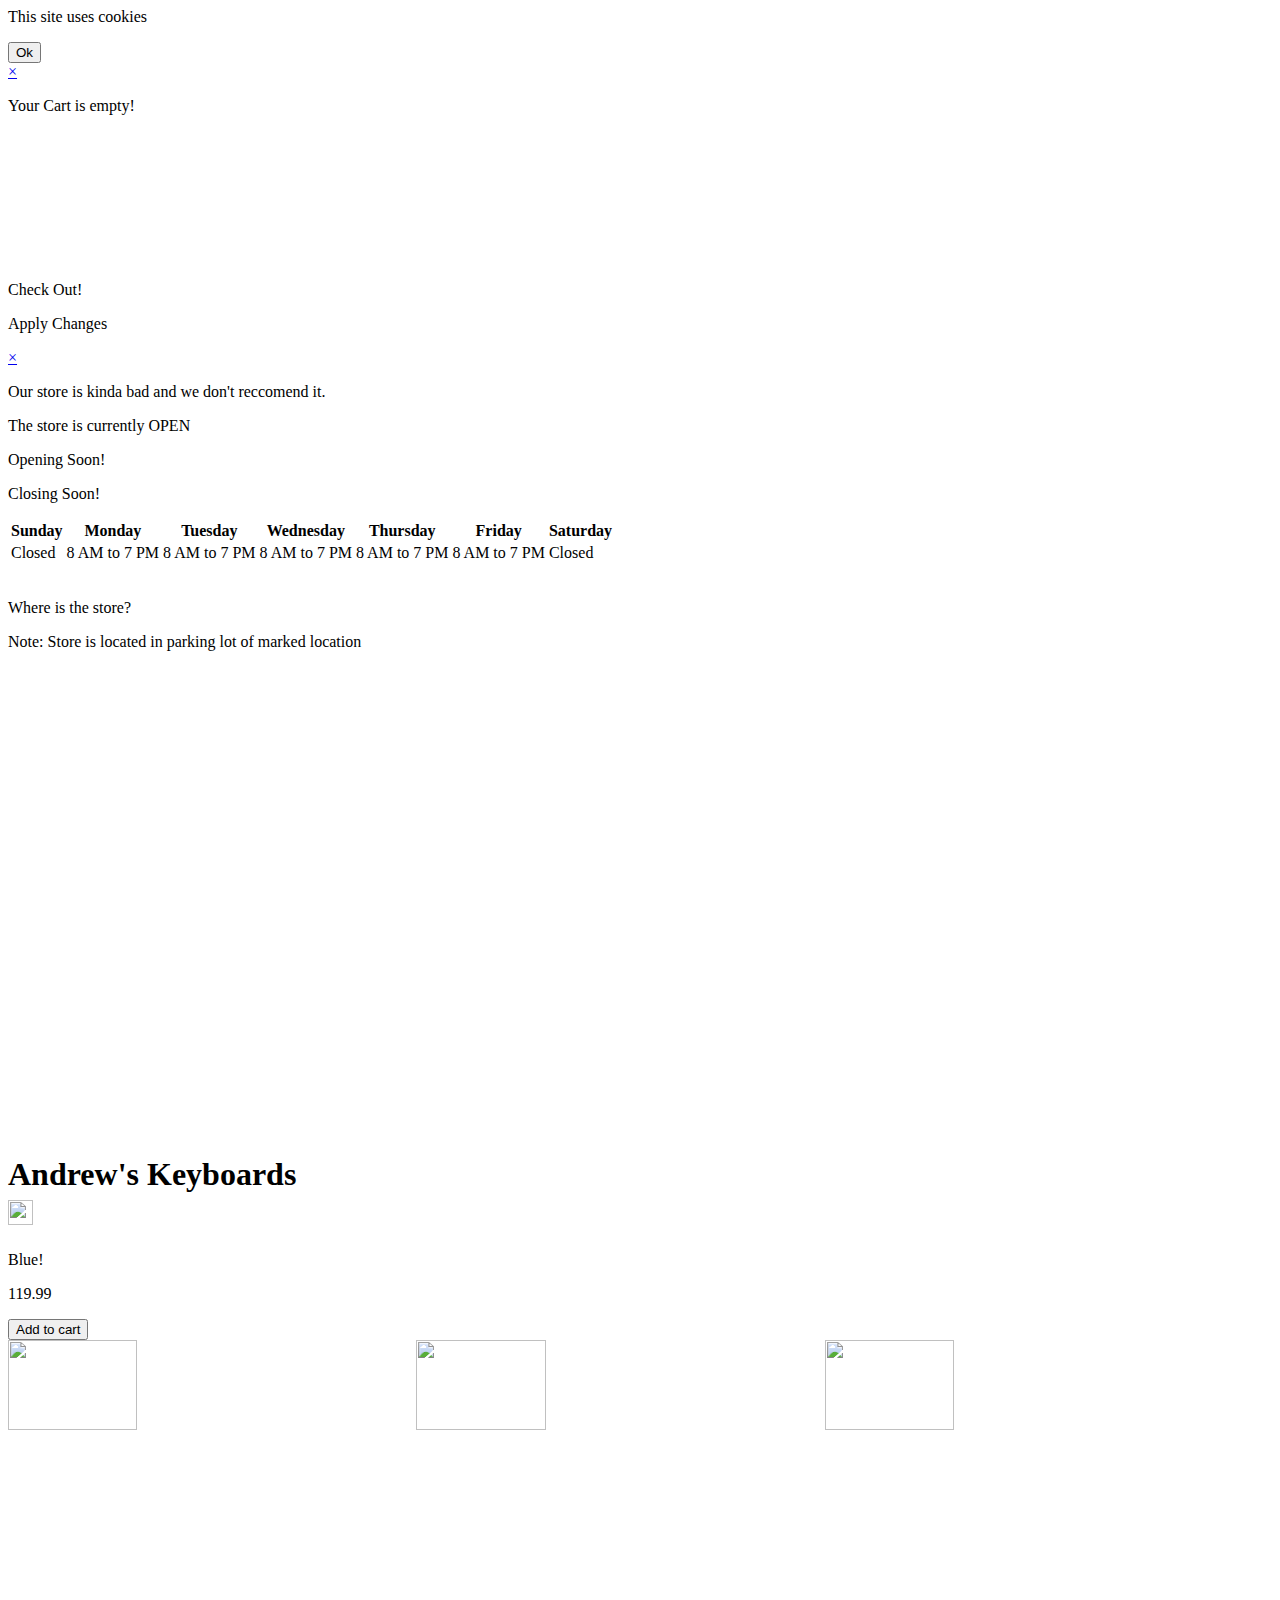
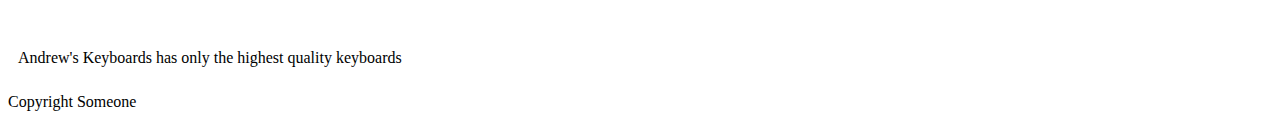
==== index.html @ 52dbf30d "Fixes" ====
<html>

<head>
  <title>Andrew's Store</title>
  <link type="text/css" rel="stylesheet" href="style.css" />

</head>

<body>
  <script src="https://ajax.googleapis.com/ajax/libs/jquery/3.4.1/jquery.min.js"></script>
  <script src="js.js"></script>

  <body onload="on()">
    <div id="overlay">
      <div id="cookie">
        <p id="cookieText">This site uses cookies</p>
        <button onclick="off()" id="buttonOK">Ok</button>
      </div>
    </div>
    <div id="body">
      <div id="mySidenav" class="sidenav">
        <a href="javascript:void(0)" class="closebtn" onclick="closeNav()">&times;</a>
        <p id="CartItem0" class="damountf" onclick="removeItem(0)">Your Cart is empty!</p>
        <img id="img0" class="imgs" src="" alt="">
        <p id="CartAmount0" class="damount" contenteditable="true"></p>
        <p id="CartItem1" class="damountf" onclick="removeItem(1)"></p>
        <img id="img1" class="imgs" src="" alt="">
        <p id="CartAmount1" class="damount" contenteditable="true"></p>
        <p id="CartItem2" class="damountf" onclick="removeItem(2)"></p>
        <img id="img2" class="imgs" src="" alt="">
        <p id="CartAmount2" class="damount" contenteditable="true"></p>
        <p id="Total1"></p>
        <p id="CheckOut" onclick="checkedout()">Check Out!</p>
        <p id="felix" onclick="fixItFelix()">Apply Changes</p>
      </div>
      <div id="otherSideNav" class="sidenav">
        <a href="javascript:void(0)" class="closebtn" onclick="closeOtherNav()">&times;</a>
        <p>Our store is kinda bad and we don't reccomend it.</p>
        <p id="open">The store is currently OPEN</p>
        <p id="clockie"></p>
        <p id="openSoon">Opening Soon!</p>
        <p id="closeSoon">Closing Soon!</p>
        <table>
          <tr>
            <th id="Sunday">Sunday</th>
            <th id="Monday">Monday</th>
            <th id="Tuesday">Tuesday</th>
            <th id="Wednesday">Wednesday</th>
            <th id="Thursday">Thursday</th>
            <th id="Friday">Friday</th>
            <th id="Saturday">Saturday</th>
          </tr>
          <tr>
            <td id="SundayDay">Closed</td>
            <td id="MondayDay">8 AM to 7 PM</td>
            <td id="TuesdayDay">8 AM to 7 PM</td>
            <td id="WednesdayDay">8 AM to 7 PM</td>
            <td id="ThursdayDay">8 AM to 7 PM</td>
            <td id="FridayDay">8 AM to 7 PM</td>
            <td id="SaturdayDay">Closed</td>
          </tr>
        </table>
<br>
        <img id="storeImg" src="images/redacted.jpg" alt="">
        <br>
        <p>Where is the store?</p>
        <p>Note: Store is located in parking lot of marked location</p>
        <div id="map">
          <iframe
            src="https://www.google.com/maps/embed?pb=!1m18!1m12!1m3!1d2055.1934927027855!2d-74.09497782501361!3d4.636763280426215!2m3!1f0!2f0!3f0!3m2!1i1024!2i768!4f13.1!3m3!1m2!1s0x8e3f9bc336ecf165%3A0x6e833f3a6358fd7b!2sConsulado%20Embajada!5e1!3m2!1sen!2sus!4v1576435272050!5m2!1sen!2sus"
            width="75%" height="450" frameborder="0" style="border:0;" allowfullscreen=""></iframe>
        </div>
        <br>
        <p></p>
      </div>
      <div id="banner">
        <h1>Andrew's Keyboards</h1>
      </div>
      <div>
        <img id="borgerJuice" src="images\borger.png" alt="" height="25px" style="margin-top: -15px; margin-bottom: 10px;">
      </div>
      <div id="header" style="display: none">
        <hr>
        <p></p>
        <div class="head">
          <p class="items">Keyboards</p>
        </div>
        <div class="head">
          <p class="items">Keycaps</p>
        </div>
        <div class="head">
          <p class="items">KeySwitches</p>
        </div>
        <div class="head">
          <p class="items" onclick="openOtherNav()">About Us</p>
        </div>
        <div class="head" onclick="openNav()">
          <p class="items" id="cartNum">Cart = 0</p>
          <p class="items" id="cartTotal">0.</p>
          </a>
        </div>
        <div class="head" id="closer">
          <img src="images/borger.png" alt="" width="25px">
        </div>
        <hr>
      </div>
      <div id="bigImage"><img id="myImage" src="images/Ducky1.jpg" alt="" name="Blue!"></div>

      <p id="p1">Blue!</p>
      <p id="price1">119.99</p>
      <button onclick="addToCart()">Add to cart</button>
      <br>
      <img src="images/Ducky1.jpg" class="bottom" alt="" width="32%" onclick="swapper('ducky1', '119.99')" id="ducky1" name="Blue!">
      <img src="images/Ducky2.png" class="bottom" alt="" width="32%" onclick="swapper('ducky2', '109.99')" id="ducky2" name="White!">
      <img src="images/Ducky3.png" class="bottom" alt="" width="32%" onclick="swapper('ducky3', '99.99')" id="ducky3" name="Black!">
      <p style="padding: 10px;">Andrew's Keyboards has only the highest quality keyboards</p>



      <div id="bottomHeader">
        <p>Copyright Someone</p>
      </div>
    </div>
  </body>

</html>
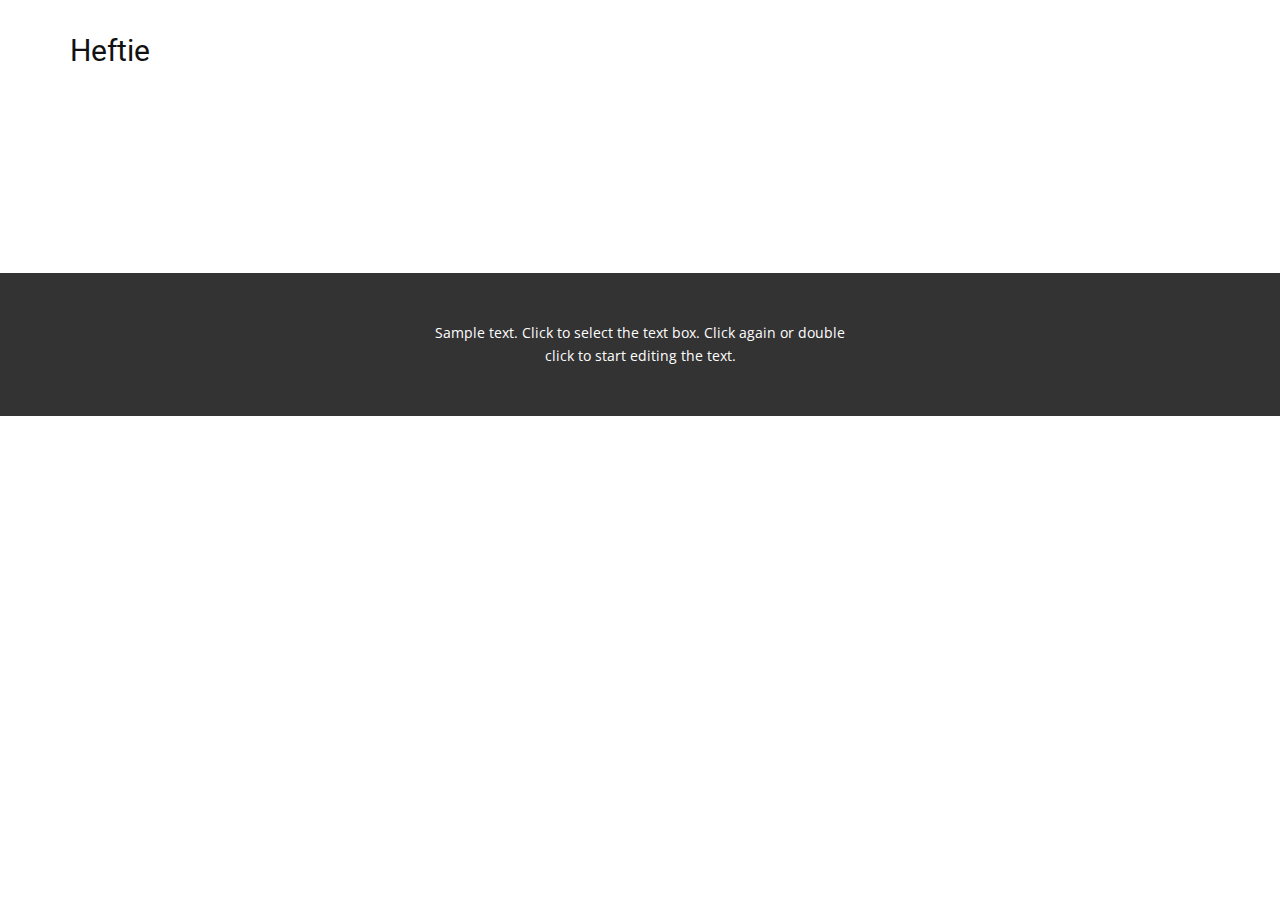
==== commit 24dc889b: "Changes" ====
--- a/index.html
+++ b/index.html
@@ -1,126 +1,48 @@
-<html>
-
-<head>
-  <title>Andrew's Store</title>
-  <link type="text/css" rel="stylesheet" href="style.css" />
-
-</head>
-
-<body>
-  <script src="https://ajax.googleapis.com/ajax/libs/jquery/3.4.1/jquery.min.js"></script>
-  <script src="js.js"></script>
-
-  <body onload="on()">
-    <div id="overlay">
-      <div id="cookie">
-        <p id="cookieText">This site uses cookies</p>
-        <button onclick="off()" id="buttonOK">Ok</button>
+<!DOCTYPE html>
+<html style="font-size: 16px;">
+  <head>
+    <meta name="viewport" content="width=device-width, initial-scale=1.0">
+    <meta charset="utf-8">
+    <meta name="keywords" content="Heftie Family">
+    <meta name="description" content="">
+    <meta name="page_type" content="np-template-header-footer-from-plugin">
+    <title>Home</title>
+    <link rel="stylesheet" href="nicepage.css" media="screen">
+<link rel="stylesheet" href="Home.css" media="screen">
+    <script class="u-script" type="text/javascript" src="jquery.js" defer=""></script>
+    <script class="u-script" type="text/javascript" src="nicepage.js" defer=""></script>
+    <meta name="generator" content="Nicepage 3.5.1, nicepage.com">
+    <link id="u-theme-google-font" rel="stylesheet" href="https://fonts.googleapis.com/css?family=Roboto:100,100i,300,300i,400,400i,500,500i,700,700i,900,900i|Open+Sans:300,300i,400,400i,600,600i,700,700i,800,800i">
+    
+    
+    <script type="application/ld+json">{
+		"@context": "http://schema.org",
+		"@type": "Organization",
+		"name": "",
+		"url": "index.html"
+}</script>
+    <meta property="og:title" content="Home">
+    <meta property="og:type" content="website">
+    <meta name="theme-color" content="#478ac9">
+    <link rel="canonical" href="index.html">
+    <meta property="og:url" content="index.html">
+  </head>
+  <body data-home-page="Home.html" data-home-page-title="Home" class="u-body"><header class="u-align-left u-clearfix u-header u-header" id="sec-dd95"><div class="u-clearfix u-sheet u-valign-middle u-sheet-1">
+        <h5 class="u-text u-text-1">
+          <span style="font-size: 1.875rem;">Heftie</span>
+          <span style="font-size: 1.875rem;"></span>
+        </h5>
+      </div></header>
+    <section class="u-align-left u-clearfix u-image u-shading u-section-1" src="" data-image-width="256" data-image-height="256" id="sec-e180">
+      <div class="u-clearfix u-sheet u-sheet-1">
+        <h1 class="u-text u-title u-text-1">Heftie Family</h1>
+        <p class="u-large-text u-text u-text-variant u-text-2">Sample text. Click to select the text box. Click again or double click to start editing the text.</p>
       </div>
-    </div>
-    <div id="body">
-      <div id="mySidenav" class="sidenav">
-        <a href="javascript:void(0)" class="closebtn" onclick="closeNav()">&times;</a>
-        <p id="CartItem0" class="damountf" onclick="removeItem(0)">Your Cart is empty!</p>
-        <img id="img0" class="imgs" src="" alt="">
-        <p id="CartAmount0" class="damount" contenteditable="true"></p>
-        <p id="CartItem1" class="damountf" onclick="removeItem(1)"></p>
-        <img id="img1" class="imgs" src="" alt="">
-        <p id="CartAmount1" class="damount" contenteditable="true"></p>
-        <p id="CartItem2" class="damountf" onclick="removeItem(2)"></p>
-        <img id="img2" class="imgs" src="" alt="">
-        <p id="CartAmount2" class="damount" contenteditable="true"></p>
-        <p id="Total1"></p>
-        <p id="CheckOut" onclick="checkedout()">Check Out!</p>
-        <p id="felix" onclick="fixItFelix()">Apply Changes</p>
-      </div>
-      <div id="otherSideNav" class="sidenav">
-        <a href="javascript:void(0)" class="closebtn" onclick="closeOtherNav()">&times;</a>
-        <p>Our store is kinda bad and we don't reccomend it.</p>
-        <p id="open">The store is currently OPEN</p>
-        <p id="clockie"></p>
-        <p id="openSoon">Opening Soon!</p>
-        <p id="closeSoon">Closing Soon!</p>
-        <table>
-          <tr>
-            <th id="Sunday">Sunday</th>
-            <th id="Monday">Monday</th>
-            <th id="Tuesday">Tuesday</th>
-            <th id="Wednesday">Wednesday</th>
-            <th id="Thursday">Thursday</th>
-            <th id="Friday">Friday</th>
-            <th id="Saturday">Saturday</th>
-          </tr>
-          <tr>
-            <td id="SundayDay">Closed</td>
-            <td id="MondayDay">8 AM to 7 PM</td>
-            <td id="TuesdayDay">8 AM to 7 PM</td>
-            <td id="WednesdayDay">8 AM to 7 PM</td>
-            <td id="ThursdayDay">8 AM to 7 PM</td>
-            <td id="FridayDay">8 AM to 7 PM</td>
-            <td id="SaturdayDay">Closed</td>
-          </tr>
-        </table>
-<br>
-        <img id="storeImg" src="images/redacted.jpg" alt="">
-        <br>
-        <p>Where is the store?</p>
-        <p>Note: Store is located in parking lot of marked location</p>
-        <div id="map">
-          <iframe
-            src="https://www.google.com/maps/embed?pb=!1m18!1m12!1m3!1d2055.1934927027855!2d-74.09497782501361!3d4.636763280426215!2m3!1f0!2f0!3f0!3m2!1i1024!2i768!4f13.1!3m3!1m2!1s0x8e3f9bc336ecf165%3A0x6e833f3a6358fd7b!2sConsulado%20Embajada!5e1!3m2!1sen!2sus!4v1576435272050!5m2!1sen!2sus"
-            width="75%" height="450" frameborder="0" style="border:0;" allowfullscreen=""></iframe>
-        </div>
-        <br>
-        <p></p>
-      </div>
-      <div id="banner">
-        <h1>Andrew's Keyboards</h1>
-      </div>
-      <div>
-        <img id="borgerJuice" src="images\borger.png" alt="" height="25px" style="margin-top: -15px; margin-bottom: 10px;">
-      </div>
-      <div id="header" style="display: none">
-        <hr>
-        <p></p>
-        <div class="head">
-          <p class="items">Keyboards</p>
-        </div>
-        <div class="head">
-          <p class="items">Keycaps</p>
-        </div>
-        <div class="head">
-          <p class="items">KeySwitches</p>
-        </div>
-        <div class="head">
-          <p class="items" onclick="openOtherNav()">About Us</p>
-        </div>
-        <div class="head" onclick="openNav()">
-          <p class="items" id="cartNum">Cart = 0</p>
-          <p class="items" id="cartTotal">0.</p>
-          </a>
-        </div>
-        <div class="head" id="closer">
-          <img src="images/borger.png" alt="" width="25px">
-        </div>
-        <hr>
-      </div>
-      <div id="bigImage"><img id="myImage" src="images/Ducky1.jpg" alt="" name="Blue!"></div>
-
-      <p id="p1">Blue!</p>
-      <p id="price1">119.99</p>
-      <button onclick="addToCart()">Add to cart</button>
-      <br>
-      <img src="images/Ducky1.jpg" class="bottom" alt="" width="32%" onclick="swapper('ducky1', '119.99')" id="ducky1" name="Blue!">
-      <img src="images/Ducky2.png" class="bottom" alt="" width="32%" onclick="swapper('ducky2', '109.99')" id="ducky2" name="White!">
-      <img src="images/Ducky3.png" class="bottom" alt="" width="32%" onclick="swapper('ducky3', '99.99')" id="ducky3" name="Black!">
-      <p style="padding: 10px;">Andrew's Keyboards has only the highest quality keyboards</p>
-
-
-
-      <div id="bottomHeader">
-        <p>Copyright Someone</p>
-      </div>
-    </div>
+    </section>
+    
+    
+    <footer class="u-align-center u-clearfix u-footer u-grey-80 u-footer" id="sec-4486"><div class="u-clearfix u-sheet u-sheet-1">
+        <p class="u-small-text u-text u-text-variant u-text-1">Sample text. Click to select the text box. Click again or double click to start editing the text.</p>
+      </div></footer>
   </body>
-
-</html>
+</html>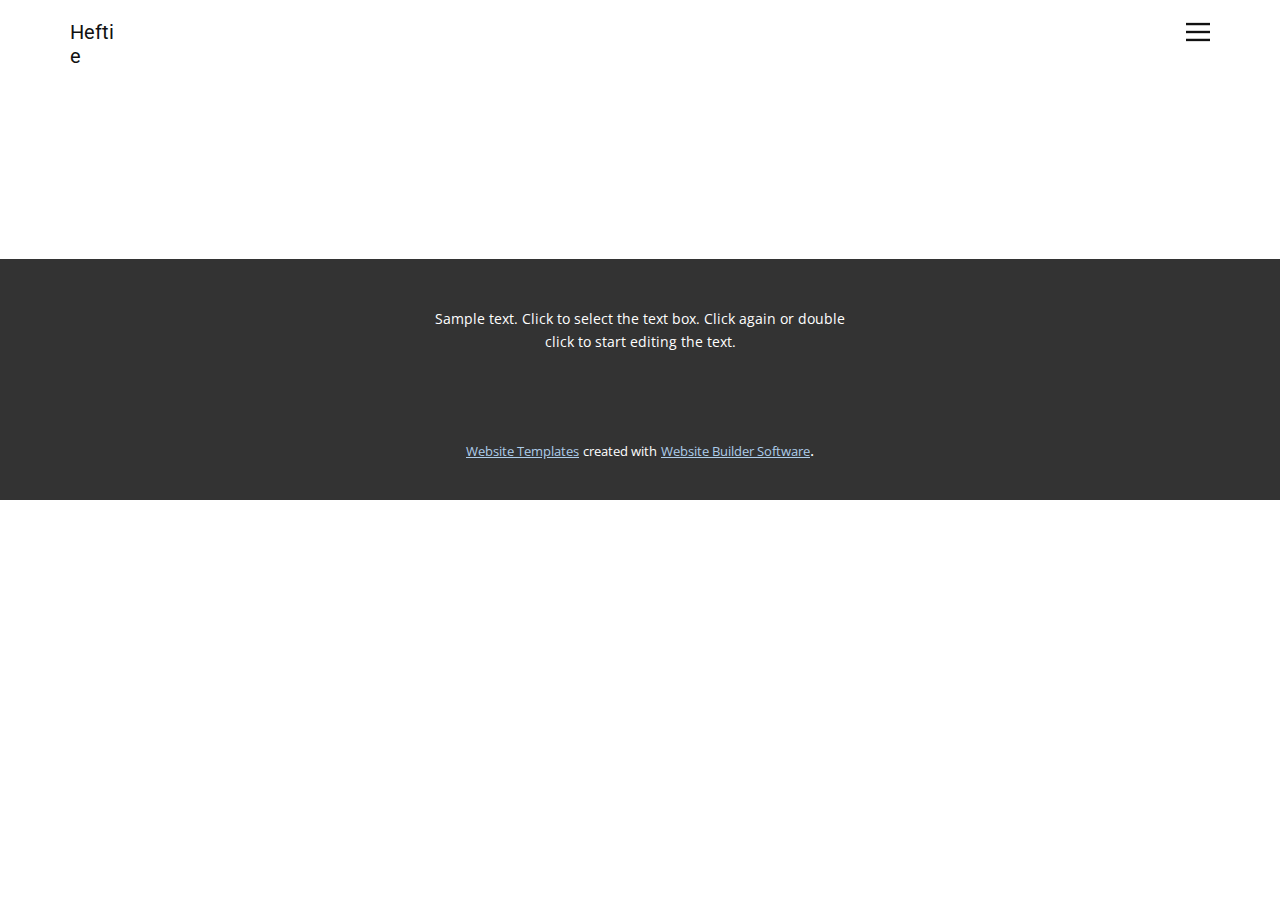
==== commit dd1b31d8: "Updated Menu" ====
--- a/index.html
+++ b/index.html
@@ -27,11 +27,33 @@
     <link rel="canonical" href="index.html">
     <meta property="og:url" content="index.html">
   </head>
-  <body data-home-page="Home.html" data-home-page-title="Home" class="u-body"><header class="u-align-left u-clearfix u-header u-header" id="sec-dd95"><div class="u-clearfix u-sheet u-valign-middle u-sheet-1">
-        <h5 class="u-text u-text-1">
-          <span style="font-size: 1.875rem;">Heftie</span>
-          <span style="font-size: 1.875rem;"></span>
-        </h5>
+  <body data-home-page="Home.html" data-home-page-title="Home" class="u-body"><header class="u-clearfix u-header u-header" id="sec-dd95"><div class="u-clearfix u-sheet u-sheet-1">
+        <nav class="u-align-left u-menu u-menu-dropdown u-nav-spacing-25 u-offcanvas u-menu-1" data-responsive-from="XL">
+          <div class="menu-collapse">
+            <a class="u-button-style u-nav-link" href="#" style="padding: 4px 0px; font-size: calc(1em + 8px);">
+              <svg class="u-svg-link" preserveAspectRatio="xMidYMin slice" viewBox="0 0 302 302" style=""><use xmlns:xlink="http://www.w3.org/1999/xlink" xlink:href="#svg-7b92"></use></svg>
+              <svg xmlns="http://www.w3.org/2000/svg" xmlns:xlink="http://www.w3.org/1999/xlink" version="1.1" id="svg-7b92" x="0px" y="0px" viewBox="0 0 302 302" style="enable-background:new 0 0 302 302;" xml:space="preserve" class="u-svg-content"><g><rect y="36" width="302" height="30"></rect><rect y="236" width="302" height="30"></rect><rect y="136" width="302" height="30"></rect>
+</g><g></g><g></g><g></g><g></g><g></g><g></g><g></g><g></g><g></g><g></g><g></g><g></g><g></g><g></g><g></g></svg>
+            </a>
+          </div>
+          <div class="u-custom-menu u-nav-container">
+            <ul class="u-nav u-unstyled u-nav-1"><li class="u-nav-item"><a class="u-button-style u-nav-link" href="Home.html">Home</a>
+</li><li class="u-nav-item"><a class="u-button-style u-nav-link" href="About-Us.html">About Us</a>
+</li></ul>
+          </div>
+          <div class="u-custom-menu u-nav-container-collapse">
+            <div class="u-align-center u-black u-container-style u-inner-container-layout u-opacity u-opacity-95 u-sidenav">
+              <div class="u-sidenav-overflow">
+                <div class="u-menu-close"></div>
+                <ul class="u-align-center u-nav u-popupmenu-items u-unstyled u-nav-2"><li class="u-nav-item"><a class="u-button-style u-nav-link" href="Home.html">Home</a>
+</li><li class="u-nav-item"><a class="u-button-style u-nav-link" href="About-Us.html">About Us</a>
+</li></ul>
+              </div>
+            </div>
+            <div class="u-black u-menu-overlay u-opacity u-opacity-70"></div>
+          </div>
+        </nav>
+        <h5 class="u-text u-text-1">Heftie</h5>
       </div></header>
     <section class="u-align-left u-clearfix u-image u-shading u-section-1" src="" data-image-width="256" data-image-height="256" id="sec-e180">
       <div class="u-clearfix u-sheet u-sheet-1">
@@ -44,5 +66,16 @@
     <footer class="u-align-center u-clearfix u-footer u-grey-80 u-footer" id="sec-4486"><div class="u-clearfix u-sheet u-sheet-1">
         <p class="u-small-text u-text u-text-variant u-text-1">Sample text. Click to select the text box. Click again or double click to start editing the text.</p>
       </div></footer>
+    <section class="u-backlink u-clearfix u-grey-80">
+      <a class="u-link" href="https://nicepage.com/website-templates" target="_blank">
+        <span>Website Templates</span>
+      </a>
+      <p class="u-text">
+        <span>created with</span>
+      </p>
+      <a class="u-link" href="https://nicepage.com/" target="_blank">
+        <span>Website Builder Software</span>
+      </a>. 
+    </section>
   </body>
 </html>